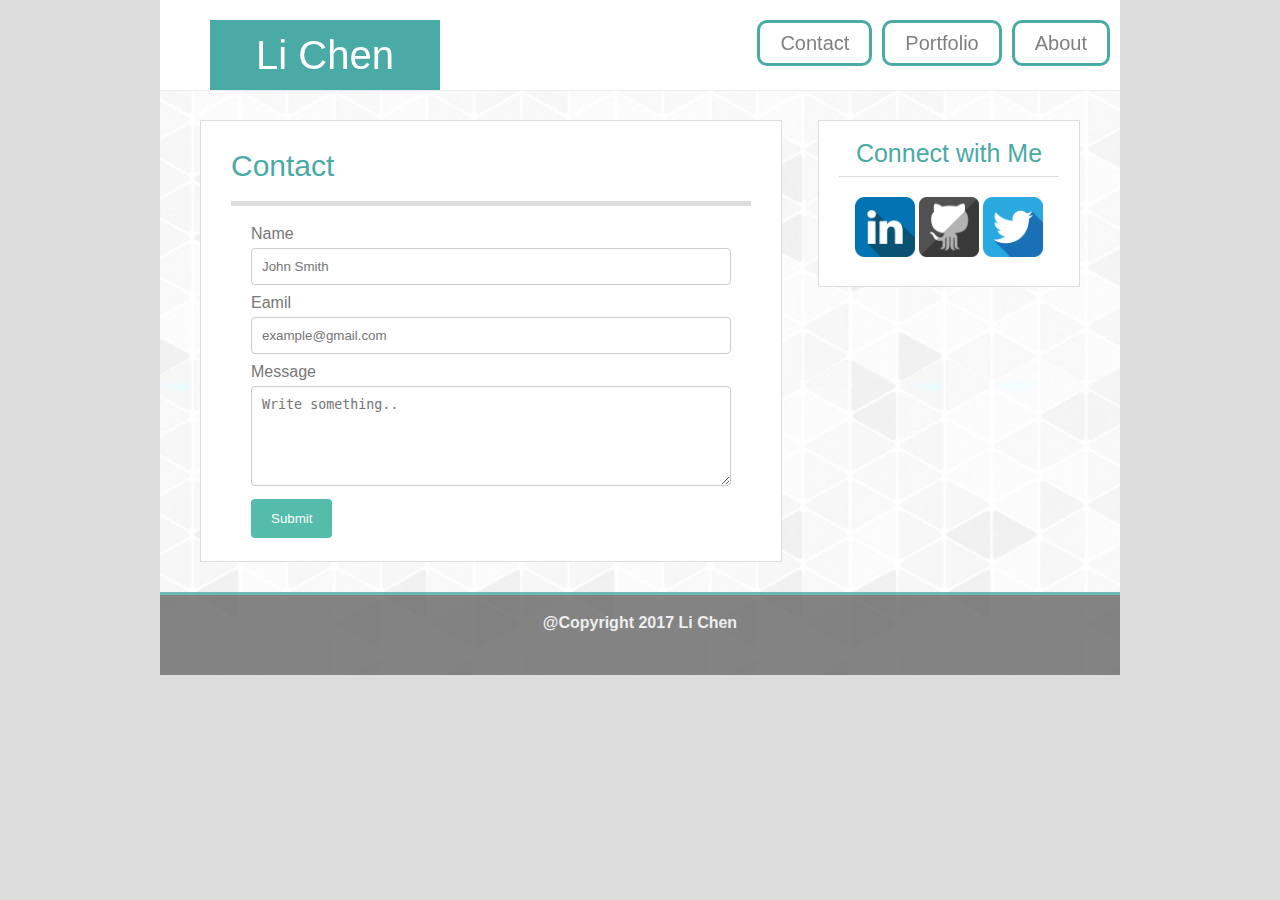
==== contact.html @ 426eaa32 "hw2" ====
<!DOCTYPE HTML>
<HTML lang="en">
	<head>
	   <meta charset="UTF-8">
	   <!-- relation to this is rel  and link to style.css  -->
	   <link rel="stylesheet" href="assets/css/reset.css"> 
	   <link rel="stylesheet" type="text/css" href="assets/css/contact.css">
	   <link rel="stylesheet" type="text/css" href="assets/css/style.css">
	 

	   <title>Contact</title>
	</head>
	<body>

			<nav >
				<h1 class="logo"><strong>Li Chen</strong></h1> 
			  	 <ul>
	  				<li class="button"><a href=index.html> About </a></li>
					<li class="button"><a href=portfolio.html>Portfolio</a> </li class="button">
					<li class="button"><a href=contact.html>Contact</a> </li>
			   	 </ul>
			</nav> 
			

			<section>
				<h2 id="aboutme">Contact</h2>
					<article class="formcontainer">
  						<form action="/action_page.php">
    						<label for="fname">Name</label>
    							<input type="text" id="fname" name="Your name" placeholder="John Smith">
   							<label for="fname">Eamil</label>
    							<input type="text" id="fname" name="Your name" placeholder="example@gmail.com">
    						<label for="subject">Message</label>
   						 		<textarea id="subject" name="subject" placeholder="Write something.." style="height:100px"></textarea>
   						 		<input type="submit" value="Submit">
  						</form>
					
					</article>
			</section>


			<aside>
				<h3 id="connect">Connect with Me</h3>
				<div>
					
						<img src="assets/images/linkedin.png" style="width:60px;height:60px;">
				
						<img src="assets/images/github.png" style="width:60px;height:60px" alt="Mountain View">
					
						<img src="assets/images/twitter.png" style="width:60px;height:60px;">
				</div>
					
			</aside>

			<footer>
				<p>@Copyright 2017 Li Chen</p>
			</footer>


	</body>
</HTML>
---- assets/css/contact.css ----
/*for contact page only*/
/* Style inputs with type="text", select elements and textareas */
input[type=text], select, textarea {
    width: 100%; /* Full width */
    padding: 10px;  
    border: 1px solid #ccc; /* Gray border */
    border-radius: 4px; /* Rounded borders */
    box-sizing: border-box; /* Make sure that padding and width stays in place */
    margin-top: 6px; /* Add a top margin */
    margin-bottom: 10px; /* Bottom margin */
    resize: vertical /* Allow the user to vertically resize the textarea (not horizontally) */
}

/* Style the submit button with a specific background color etc */
input[type=submit] {
    background-color: #5ba;
    color: white;
    padding: 12px 20px;
    border: none;
    border-radius: 4px;
    cursor: pointer;
}

/* When moving the mouse over the submit button, add a darker green color */
input[type=submit]:hover {
    background-color: #45a049;
}

/* Add a background color and some padding around the form */
.formcontainer {
    border-radius: 5px;
    background-color: #fff;
    padding: 20px;

}

/*contact page ended*/
---- assets/css/style.css ----
article, aside, footer, header, nav, section{
		display:block;

}

html {
	padding:0;
	margin:0;
	background-color: #dddddd ;

}

body{
	background-image: url("../images/backgroundimage.jpg");
	margin:0;
	margin-right:auto;
	margin-left:auto;
	height: 675px;
	width:960px;
	position: relative;
	color:#777777;
	font-family: Arial,helvetica neue, helvetica, sans-serif;
}
	
	
/*nav bar - position fixed*/
nav{
	background-color: #fff;
	color:white;
	width:960px;
	height: 90px;
	margin-bottom: 50px;
	border-bottom: 1px solid #ededed;
	position: fixed;
	top:0%;
	z-index: 3;

}

/* my name logo formating*/
.logo{
	background-color: #4aaaa5;
	font-size: 40px;
	width: 200px;
	height: 40px;
	float: left;
	color:#fff;
	text-align: center;
	padding: 15px;
	margin-top: 20px;
	margin-left:50px;
}


/*list for buttons*/
li{

	float:right;
	margin-right:10px;
	
}
/*link text gray*/
li a{
	text-decoration: none;
	color:#808080;
}
/*button design inserted within the list*/
.button{
	font-weight: 100;
	font-size: 20px;
	border: solid #4aaaa5;
	border-radius: 10px;
	padding: 10px 20px;
	transition-duration: 200ms;
	margin-top: 20px;


}

.button:hover{
	background-color: #4aaaa5;


}
a:hover {
	color:white;
}

/*section design-about me*/

section{
	height: 380px;
	width: 520px;
	padding: 30px;
	background-color:#fff;
	margin-left: 40px;
	margin-right:20px;
	margin-bottom: 50px;
	position: absolute;
	top:120px;
	left:0;
	border: 1px solid #ddd;
	z-index: 1;

}
article{
	padding: 20px;
}

#aboutme{
	color:#4aaaa5;
	font-size: 30px;
	padding-bottom: 20px;
	border-bottom: 5px solid #ddd;
}

/*id telling picture to float to the left and also adding border around the picture*/

#container{
	float:left;
	width: 140px;
	height: 150px;
	margin-right:10px;
	margin-bottom: 10px;
	border:10px inset #4aaaa5;	
	padding-top: 0;
}




/*formating aside*/
aside{
	text-align: center;
	width:220px;
	height: 125px;
	background-color: #fff;
	padding: 20px;
	position: absolute;
	top:120px;
	right:40px;
	border:1px solid #ddd;
	
}
div{
	padding-top: 20px;
}

#connect{
	color:#4aaaa5;
	font-size: 25px;
	padding-bottom:10px;
	border-bottom: 1px solid #ddd;

}

/*container for connect with me
.container1{
	float:left;
	width: 70px;
	height: 70px;
	margin-right: 1px;
}
*/

/*formating footer*/
footer{
	font-weight: bold;

	color:#ececec;
	opacity: .8;
	height: 40px;
	width: 920px;
	padding: 20px;
	border-top:3px solid #4aaaa5;
	background-color: #666;
	text-align: center;
	position:absolute;
	bottom:0;
	z-index: 2;

}
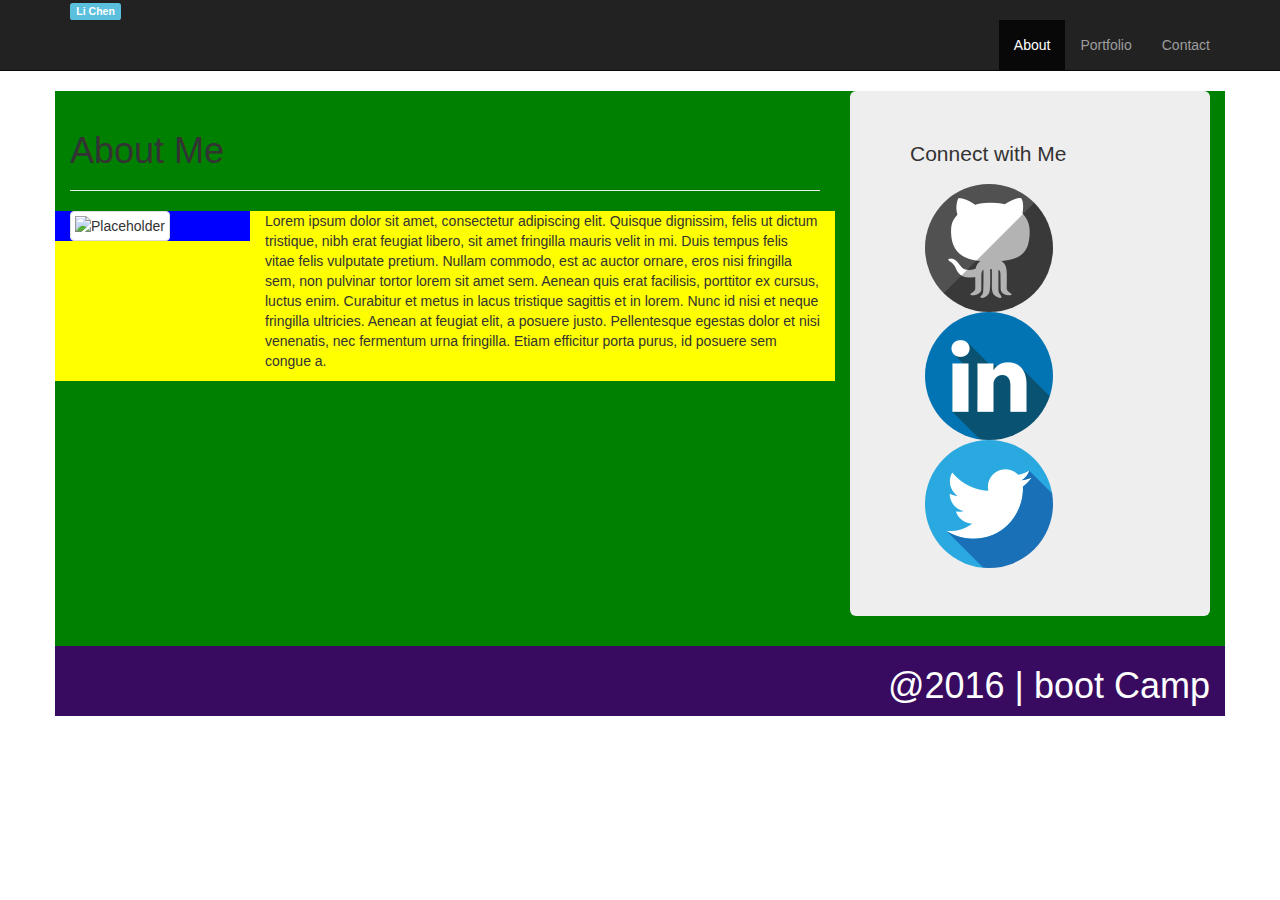
==== commit 93d74504: "updated homework" ====
--- a/contact.html
+++ b/contact.html
@@ -1,61 +1,93 @@
-<!DOCTYPE HTML>
-<HTML lang="en">
-	<head>
-	   <meta charset="UTF-8">
-	   <!-- relation to this is rel  and link to style.css  -->
-	   <link rel="stylesheet" href="assets/css/reset.css"> 
-	   <link rel="stylesheet" type="text/css" href="assets/css/contact.css">
-	   <link rel="stylesheet" type="text/css" href="assets/css/style.css">
-	 
-
-	   <title>Contact</title>
-	</head>
-	<body>
-
-			<nav >
-				<h1 class="logo"><strong>Li Chen</strong></h1> 
-			  	 <ul>
-	  				<li class="button"><a href=index.html> About </a></li>
-					<li class="button"><a href=portfolio.html>Portfolio</a> </li class="button">
-					<li class="button"><a href=contact.html>Contact</a> </li>
-			   	 </ul>
-			</nav> 
-			
-
-			<section>
-				<h2 id="aboutme">Contact</h2>
-					<article class="formcontainer">
-  						<form action="/action_page.php">
-    						<label for="fname">Name</label>
-    							<input type="text" id="fname" name="Your name" placeholder="John Smith">
-   							<label for="fname">Eamil</label>
-    							<input type="text" id="fname" name="Your name" placeholder="example@gmail.com">
-    						<label for="subject">Message</label>
-   						 		<textarea id="subject" name="subject" placeholder="Write something.." style="height:100px"></textarea>
-   						 		<input type="submit" value="Submit">
-  						</form>
-					
-					</article>
-			</section>
+<!DOCTYPE html>
+<html>
+<head>
+<meta charset="utf-8">
+<link rel="stylesheet" type="text/css" href="https://maxcdn.bootstrapcdn.com/bootstrap/3.3.7/css/bootstrap.min.css">
+<meta name="viewport" content="width=device-width, initial-scale=1">
+	<title>about me</title>
+</head >
 
 
-			<aside>
-				<h3 id="connect">Connect with Me</h3>
-				<div>
-					
-						<img src="assets/images/linkedin.png" style="width:60px;height:60px;">
-				
-						<img src="assets/images/github.png" style="width:60px;height:60px" alt="Mountain View">
-					
-						<img src="assets/images/twitter.png" style="width:60px;height:60px;">
-				</div>
-					
-			</aside>
-
-			<footer>
-				<p>@Copyright 2017 Li Chen</p>
-			</footer>
+<body>
 
 
-	</body>
-</HTML>+	
+
+<div class="navbar navbar-inverse navbar-static-top">
+	<div class="container">
+		<span class="label label-info">Li Chen</span>
+		<button class ="navbar-toggle" data-toggle="collapse" data-target=".navHeaderCollapse">
+		<span class="icon-bar"></span>
+		<span class="icon-bar"></span>
+		<span class="icon-bar"></span>
+		</button>
+		<div class="collapse navbar-collapse navHeaderCollapse">
+
+			<ul class="nav navbar-nav navbar-right">
+			<li class="active"><a href="index.html">About</a></li>
+       		 <li><a href="portfolio.html">Portfolio</a></li>
+        	<li><a href="contact.htm">Contact</a></li>
+			</ul>
+		</div>
+	</div>
+</div>
+		
+
+
+</div>
+</div>
+
+ <div class="container">
+    <div class="row"  style="background-color: green">
+      <div class="col-md-8">
+        <div class="page-header" >
+          <h1>About Me</h1>
+        </div>
+        <div class="row"  style="background-color: yellow">
+          <div class="col-md-3" style="background-color: blue">
+            <img src="http://placehold.it/150x150" alt="Placeholder" class="img-thumbnail">
+          </div>
+          <div class="col-md-9" >
+            <p>
+              Lorem ipsum dolor sit amet, consectetur adipiscing elit. Quisque dignissim, felis ut dictum tristique, nibh erat feugiat libero, sit amet fringilla mauris velit in mi. Duis tempus felis vitae felis vulputate pretium. Nullam commodo, est ac auctor ornare,
+              eros nisi fringilla sem, non pulvinar tortor lorem sit amet sem. Aenean quis erat facilisis, porttitor ex cursus, luctus enim. Curabitur et metus in lacus tristique sagittis et in lorem. Nunc id nisi et neque fringilla ultricies. Aenean
+              at feugiat elit, a posuere justo. Pellentesque egestas dolor et nisi venenatis, nec fermentum urna fringilla. Etiam efficitur porta purus, id posuere sem congue a.
+            </p>
+          </div>
+        </div>
+      </div>
+
+      <div class="col-md-4">
+        <div class="jumbotron"> 
+        	<p> Connect with Me </p>
+        	
+<div class="container">
+<img src="assets/images/github.png" alt="..." class="img-circle">
+<img src="assets/images/linkedin.png" alt="..." class="img-circle">
+<img src="assets/images/twitter.png" alt="..." class="img-circle">
+</div>
+        </div>
+      </div>
+    </div>
+  </div>
+
+
+			
+</div>
+<footer>
+<div class="container">
+	<div class="row" style="text-align: right; background-color: #380B61; color: white">
+			<div class="col-lg-12"  >
+			<h1>@2016 | boot Camp  </h1>
+</div>
+	</div>
+</footer>	
+
+ <!-- jQuery CDN -->
+  <script src="https://ajax.googleapis.com/ajax/libs/jquery/1.11.3/jquery.min.js"></script>
+
+  <!-- Bootstrap JavaScript CDN -->
+  <script src="https://maxcdn.bootstrapcdn.com/bootstrap/3.3.7/js/bootstrap.min.js"></script>
+</body>
+</html>
+
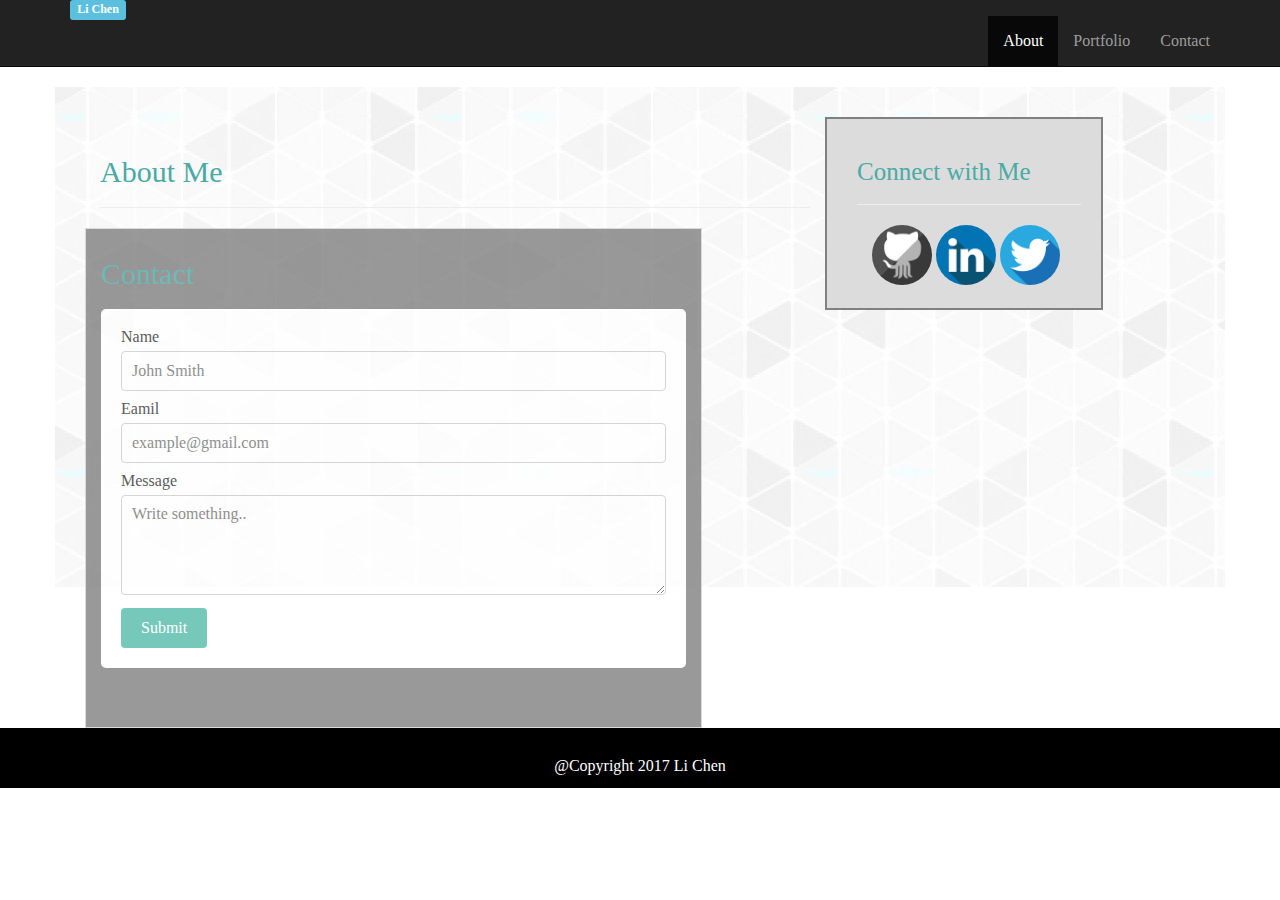
==== commit 2f6773e0: "updated" ====
--- a/contact.html
+++ b/contact.html
@@ -3,85 +3,98 @@
 <head>
 <meta charset="utf-8">
 <link rel="stylesheet" type="text/css" href="https://maxcdn.bootstrapcdn.com/bootstrap/3.3.7/css/bootstrap.min.css">
+   <link rel="stylesheet" href="assets/css/reset.css"> 
+ <link rel="stylesheet" type="text/css" href="assets/css/style.css">
+ <link rel="stylesheet" type="text/css" href="assets/css/contact.css">
 <meta name="viewport" content="width=device-width, initial-scale=1">
-	<title>about me</title>
+  <title>Contact</title>
 </head >
 
 
 <body>
-
-
-	
+  
 
 <div class="navbar navbar-inverse navbar-static-top">
-	<div class="container">
-		<span class="label label-info">Li Chen</span>
-		<button class ="navbar-toggle" data-toggle="collapse" data-target=".navHeaderCollapse">
-		<span class="icon-bar"></span>
-		<span class="icon-bar"></span>
-		<span class="icon-bar"></span>
-		</button>
-		<div class="collapse navbar-collapse navHeaderCollapse">
+  <div class="container">
+    <span class="label label-info">Li Chen</span>
+    <button class ="navbar-toggle" data-toggle="collapse" data-target=".navHeaderCollapse">
+    <span class="icon-bar"></span>
+    <span class="icon-bar"></span>
+    <span class="icon-bar"></span>
+    </button>
+    <div class="collapse navbar-collapse navHeaderCollapse">
 
-			<ul class="nav navbar-nav navbar-right">
-			<li class="active"><a href="index.html">About</a></li>
-       		 <li><a href="portfolio.html">Portfolio</a></li>
-        	<li><a href="contact.htm">Contact</a></li>
-			</ul>
-		</div>
-	</div>
+      <ul class="nav navbar-nav navbar-right">
+        <li class="active"><a href="index.html">About</a></li>
+        <li><a href="portfolio.html">Portfolio</a></li>
+        <li><a href="contact.htm">Contact</a></li>
+      </ul>
+    </div>
+  </div>
 </div>
-		
+    
 
 
 </div>
 </div>
 
  <div class="container">
-    <div class="row"  style="background-color: green">
+ <!--main row-->
+    <div id="mainrow" class="row" >
+    <!--col 1 in the main row that will take up 8 colmn-->
       <div class="col-md-8">
-        <div class="page-header" >
-          <h1>About Me</h1>
+        <div id="aboutme" class="page-header" >
+
+          <h1 >About Me</h1>
         </div>
-        <div class="row"  style="background-color: yellow">
-          <div class="col-md-3" style="background-color: blue">
-            <img src="http://placehold.it/150x150" alt="Placeholder" class="img-thumbnail">
-          </div>
-          <div class="col-md-9" >
-            <p>
-              Lorem ipsum dolor sit amet, consectetur adipiscing elit. Quisque dignissim, felis ut dictum tristique, nibh erat feugiat libero, sit amet fringilla mauris velit in mi. Duis tempus felis vitae felis vulputate pretium. Nullam commodo, est ac auctor ornare,
-              eros nisi fringilla sem, non pulvinar tortor lorem sit amet sem. Aenean quis erat facilisis, porttitor ex cursus, luctus enim. Curabitur et metus in lacus tristique sagittis et in lorem. Nunc id nisi et neque fringilla ultricies. Aenean
-              at feugiat elit, a posuere justo. Pellentesque egestas dolor et nisi venenatis, nec fermentum urna fringilla. Etiam efficitur porta purus, id posuere sem congue a.
-            </p>
+        <!--subrow within the colmn-->
+        <div class="row" >
+        <!--subrow with only one col of 9 -->
+          <div id="subrowcoln" class="col-md-10" >
+            <section>
+        <h2 id="aboutme">Contact</h2>
+          <article class="formcontainer">
+              <form action="/action_page.php">
+                <label for="fname">Name</label>
+                  <input type="text" id="fname" name="Your name" placeholder="John Smith">
+                <label for="fname">Eamil</label>
+                  <input type="text" id="fname" name="Your name" placeholder="example@gmail.com">
+                <label for="subject">Message</label>
+                  <textarea id="subject" name="subject" placeholder="Write something.." style="height:100px"></textarea>
+                  <input type="submit" value="Submit">
+              </form>
+          
+          </article>
+      </section>
+
           </div>
         </div>
       </div>
+<!--col 2 in the main row that will take up 4 colmn-->
+      <div class="col-md-3">
+           <div id="connect" class="page-header" >
+              <h1 >Connect with Me</h1>
+            </div>
+          
+          <div class="container">
+            <img  src="assets/images/github.png" alt="..." class="img-circle" width="60px" height="60px">
+            <img src="assets/images/linkedin.png" alt="..." class="img-circle" width="60px" height="60px">
+            <img  src="assets/images/twitter.png" alt="..." class="img-circle" width="60px" height="60px">
+          </div>
 
-      <div class="col-md-4">
-        <div class="jumbotron"> 
-        	<p> Connect with Me </p>
-        	
-<div class="container">
-<img src="assets/images/github.png" alt="..." class="img-circle">
-<img src="assets/images/linkedin.png" alt="..." class="img-circle">
-<img src="assets/images/twitter.png" alt="..." class="img-circle">
-</div>
-        </div>
       </div>
     </div>
   </div>
+</div>
 
 
-			
-</div>
 <footer>
-<div class="container">
-	<div class="row" style="text-align: right; background-color: #380B61; color: white">
-			<div class="col-lg-12"  >
-			<h1>@2016 | boot Camp  </h1>
-</div>
-	</div>
-</footer>	
+ 
+   <div class="row" >
+      <div class="col-lg-12"  >
+      <h1>@Copyright 2017 Li Chen</h1> 
+  </div>
+</footer> 
 
  <!-- jQuery CDN -->
   <script src="https://ajax.googleapis.com/ajax/libs/jquery/1.11.3/jquery.min.js"></script>
--- a/assets/css/style.css
+++ b/assets/css/style.css
@@ -0,0 +1,64 @@
+#mainrow{
+	background-image: url("../images/backgroundimage.jpg");
+	padding:30px;
+	height: 500px;
+}
+
+#aboutme{
+	color:#4aaaa5;
+	font-size: 30px;
+	padding-bottom: 20px;
+
+}
+/* subrowcoln is text/image box under the about me*/
+#subrowcoln{
+	text-align: center;
+	background-color: gray;
+	opacity: .8;
+	padding-top: 30px;
+	height: 300px;
+	border: 1px solid lightgray;
+
+
+
+}
+
+#myimage{
+	float:left;
+	margin-right:10px;
+	margin-bottom: 10px;
+	border:10px inset #4aaaa5;	
+	padding-top: 0;
+}
+
+
+
+/* col with three icon*/
+
+.col-md-3{
+	background-color: #DCDCDC;
+	padding-right:20px;
+	padding-left:30px;
+	padding-bottom: 20px;
+	
+	border: 2px solid gray;
+
+
+}
+
+/* connect with me styling*/
+
+#connect{
+	color:#4aaaa5;
+	font-size: 25px;
+	padding-bottom: 20px;
+
+}
+
+footer{
+	background-color: black;
+	color: white;
+	height: 60px;
+	text-align: center;
+	padding: 30px;
+}--- a/assets/css/contact.css
+++ b/assets/css/contact.css
@@ -0,0 +1,48 @@
+
+
+/*for contact page only*/
+/* Style inputs with type="text", select elements and textareas */
+input[type=text], select, textarea {
+    width: 100%; /* Full width */
+    padding: 10px;  
+    border: 1px solid #ccc; /* Gray border */
+    border-radius: 4px; /* Rounded borders */
+    box-sizing: border-box; /* Make sure that padding and width stays in place */
+    margin-top: 6px; /* Add a top margin */
+    margin-bottom: 10px; /* Bottom margin */
+    resize: vertical /* Allow the user to vertically resize the textarea (not horizontally) */
+}
+
+/* Style the submit button with a specific background color etc */
+input[type=submit] {
+    background-color: #5ba;
+    color: white;
+    padding: 12px 20px;
+    border: none;
+    border-radius: 4px;
+    cursor: pointer;
+}
+
+/* When moving the mouse over the submit button, add a darker green color */
+input[type=submit]:hover {
+    background-color: #45a049;
+}
+
+/* Add a background color and some padding around the form */
+.formcontainer {
+    border-radius: 5px;
+    background-color: #fff;
+    padding: 20px;
+
+}
+
+/*contact page ended*/
+
+
+#subrowcoln{
+    text-align: left;
+    background-color: gray;
+    opacity: .8;
+    padding-top: 30px;
+    height: 500px;
+    border: 1px solid lightgray;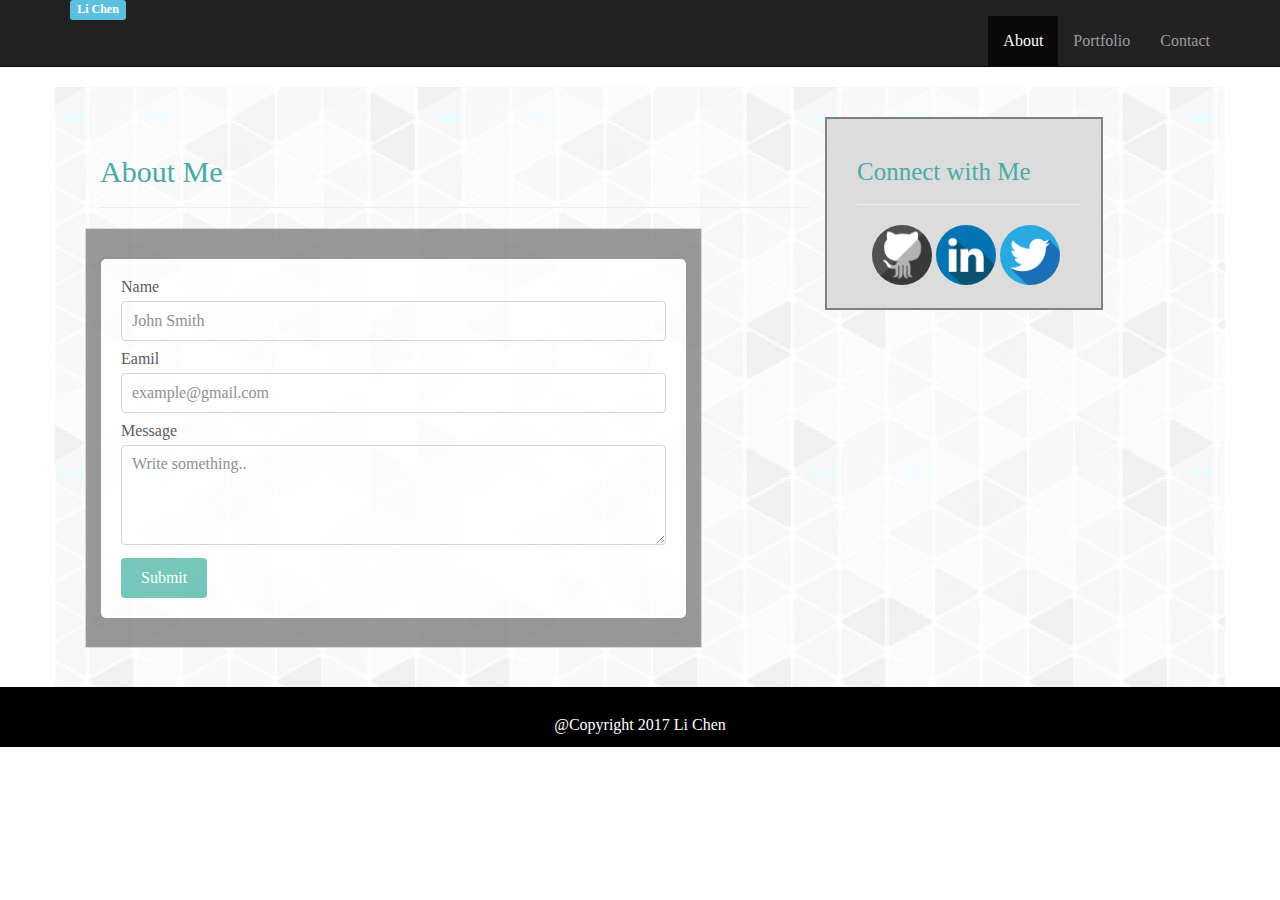
==== commit e7b9921e: "updated" ====
--- a/contact.html
+++ b/contact.html
@@ -27,7 +27,7 @@
       <ul class="nav navbar-nav navbar-right">
         <li class="active"><a href="index.html">About</a></li>
         <li><a href="portfolio.html">Portfolio</a></li>
-        <li><a href="contact.htm">Contact</a></li>
+        <li><a href="contact.html">Contact</a></li>
       </ul>
     </div>
   </div>
@@ -51,8 +51,8 @@
         <div class="row" >
         <!--subrow with only one col of 9 -->
           <div id="subrowcoln" class="col-md-10" >
-            <section>
-        <h2 id="aboutme">Contact</h2>
+          
+  
           <article class="formcontainer">
               <form action="/action_page.php">
                 <label for="fname">Name</label>
@@ -65,7 +65,7 @@
               </form>
           
           </article>
-      </section>
+  
 
           </div>
         </div>
--- a/assets/css/contact.css
+++ b/assets/css/contact.css
@@ -37,12 +37,16 @@
 }
 
 /*contact page ended*/
-
+#mainrow{
+    background-image: url("../images/backgroundimage.jpg");
+    padding:30px;
+    height: 600px;
+}
 
 #subrowcoln{
     text-align: left;
     background-color: gray;
     opacity: .8;
     padding-top: 30px;
-    height: 500px;
+    height: 420px;
     border: 1px solid lightgray;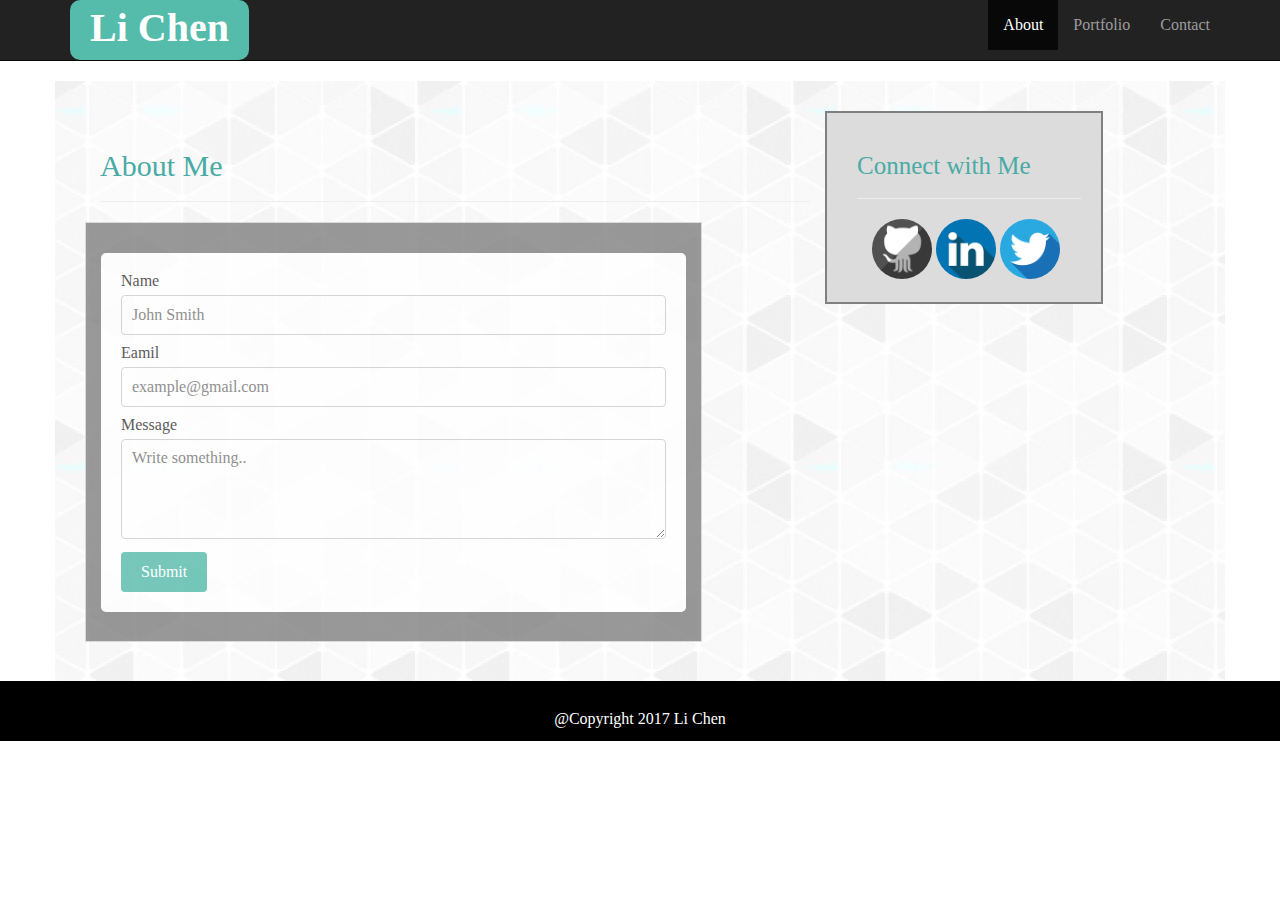
==== commit 6ebd9408: "updated" ====
--- a/contact.html
+++ b/contact.html
@@ -16,7 +16,9 @@
 
 <div class="navbar navbar-inverse navbar-static-top">
   <div class="container">
-    <span class="label label-info">Li Chen</span>
+   <div class="label" >
+      <h1>Li Chen</h1>
+    </div>
     <button class ="navbar-toggle" data-toggle="collapse" data-target=".navHeaderCollapse">
     <span class="icon-bar"></span>
     <span class="icon-bar"></span>
--- a/assets/css/style.css
+++ b/assets/css/style.css
@@ -1,3 +1,16 @@
+/*label for my name on the header*/
+.label{
+	font-size: 40px;
+	padding-right: 20px;
+	padding-left: 20px;
+	padding-top:30px
+	margin-top: 30px;
+	z-index: 100;
+	float:left;
+	background-color:#5ba;
+
+}
+
 #mainrow{
 	background-image: url("../images/backgroundimage.jpg");
 	padding:30px;
--- a/assets/css/contact.css
+++ b/assets/css/contact.css
@@ -1,6 +1,35 @@
 
 
 /*for contact page only*/
+
+/*label for my name on the header*/
+.label{
+    font-size: 40px;
+    padding-right: 20px;
+    padding-left: 20px;
+    padding-top:30px
+    margin-top: 30px;
+    z-index: 100;
+    float:left;
+    background-color:#5ba;
+
+}
+
+/*sytling the main row*/
+#mainrow{
+    background-image: url("../images/backgroundimage.jpg");
+    padding:30px;
+    height: 600px;
+}
+
+#subrowcoln{
+    text-align: left;
+    background-color: gray;
+    opacity: .8;
+    padding-top: 30px;
+    height: 420px;
+    border: 1px solid lightgray;
+    }
 /* Style inputs with type="text", select elements and textareas */
 input[type=text], select, textarea {
     width: 100%; /* Full width */
@@ -37,16 +66,3 @@
 }
 
 /*contact page ended*/
-#mainrow{
-    background-image: url("../images/backgroundimage.jpg");
-    padding:30px;
-    height: 600px;
-}
-
-#subrowcoln{
-    text-align: left;
-    background-color: gray;
-    opacity: .8;
-    padding-top: 30px;
-    height: 420px;
-    border: 1px solid lightgray;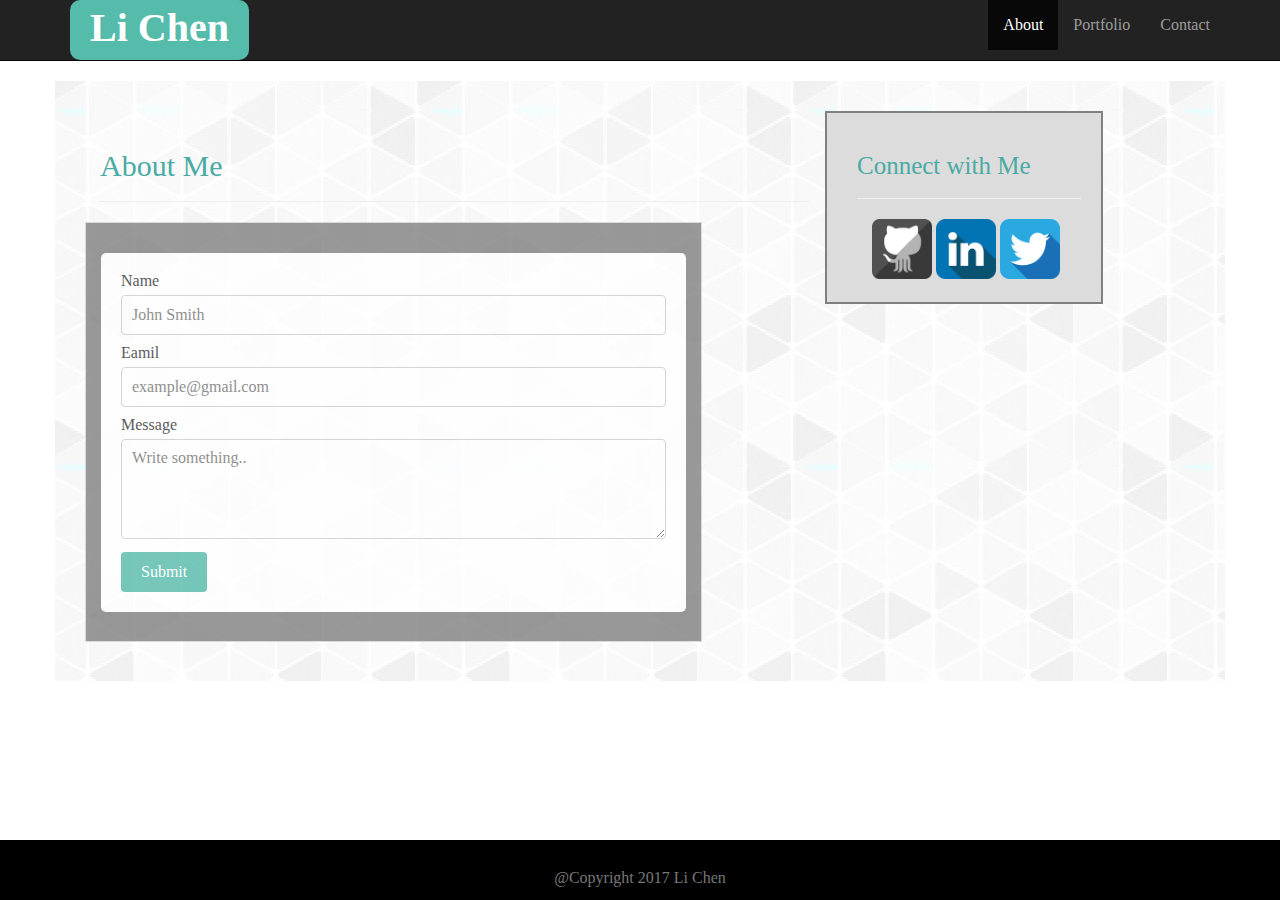
==== commit 5afb4628: "updated" ====
--- a/contact.html
+++ b/contact.html
@@ -79,9 +79,11 @@
             </div>
           
           <div class="container">
-            <img  src="assets/images/github.png" alt="..." class="img-circle" width="60px" height="60px">
-            <img src="assets/images/linkedin.png" alt="..." class="img-circle" width="60px" height="60px">
-            <img  src="assets/images/twitter.png" alt="..." class="img-circle" width="60px" height="60px">
+             <ul>
+              <li> <img  src="assets/images/github.png" alt="..."  class="img-responsive" class="img-circle" width="60px" height="60px"> </li>
+              <li><img src="assets/images/linkedin.png" alt="..." class="img-responsive" class="img-circle" width="60px" height="60px"></li>
+              <li><img  src="assets/images/twitter.png" alt="..." class="img-responsive" class="img-circle" width="60px" height="60px"></li>
+            </ul>
           </div>
 
       </div>
@@ -90,12 +92,15 @@
 </div>
 
 
+
 <footer>
  
-   <div class="row" >
-      <div class="col-lg-12"  >
-      <h1>@Copyright 2017 Li Chen</h1> 
-  </div>
+    <footer class="footer">
+      <div class="container">
+        <p class="text-muted">@Copyright 2017 Li Chen</p>
+      </div>
+    </footer>
+
 </footer> 
 
  <!-- jQuery CDN -->
--- a/assets/css/style.css
+++ b/assets/css/style.css
@@ -1,3 +1,15 @@
+html {
+  position: relative;
+  min-height: 100%;
+}
+body {
+  /* Margin bottom by footer height */
+  margin-bottom: 60px;
+}
+
+
+
+
 /*label for my name on the header*/
 .label{
 	font-size: 40px;
@@ -10,6 +22,8 @@
 	background-color:#5ba;
 
 }
+
+/*sytling the main row*/
 
 #mainrow{
 	background-image: url("../images/backgroundimage.jpg");
@@ -67,11 +81,20 @@
 	padding-bottom: 20px;
 
 }
+/* resposnive images to be inline*/
+ul li {
+	display: inline-block;
+}
 
-footer{
-	background-color: black;
-	color: white;
-	height: 60px;
-	text-align: center;
-	padding: 30px;
-}+
+.footer {
+  position: absolute;
+  bottom: 0;
+  width: 100%;
+  /* Set the fixed height of the footer here */
+  height: 60px;
+  background-color: black;
+  padding:30px;
+  text-align: center;
+}
+
